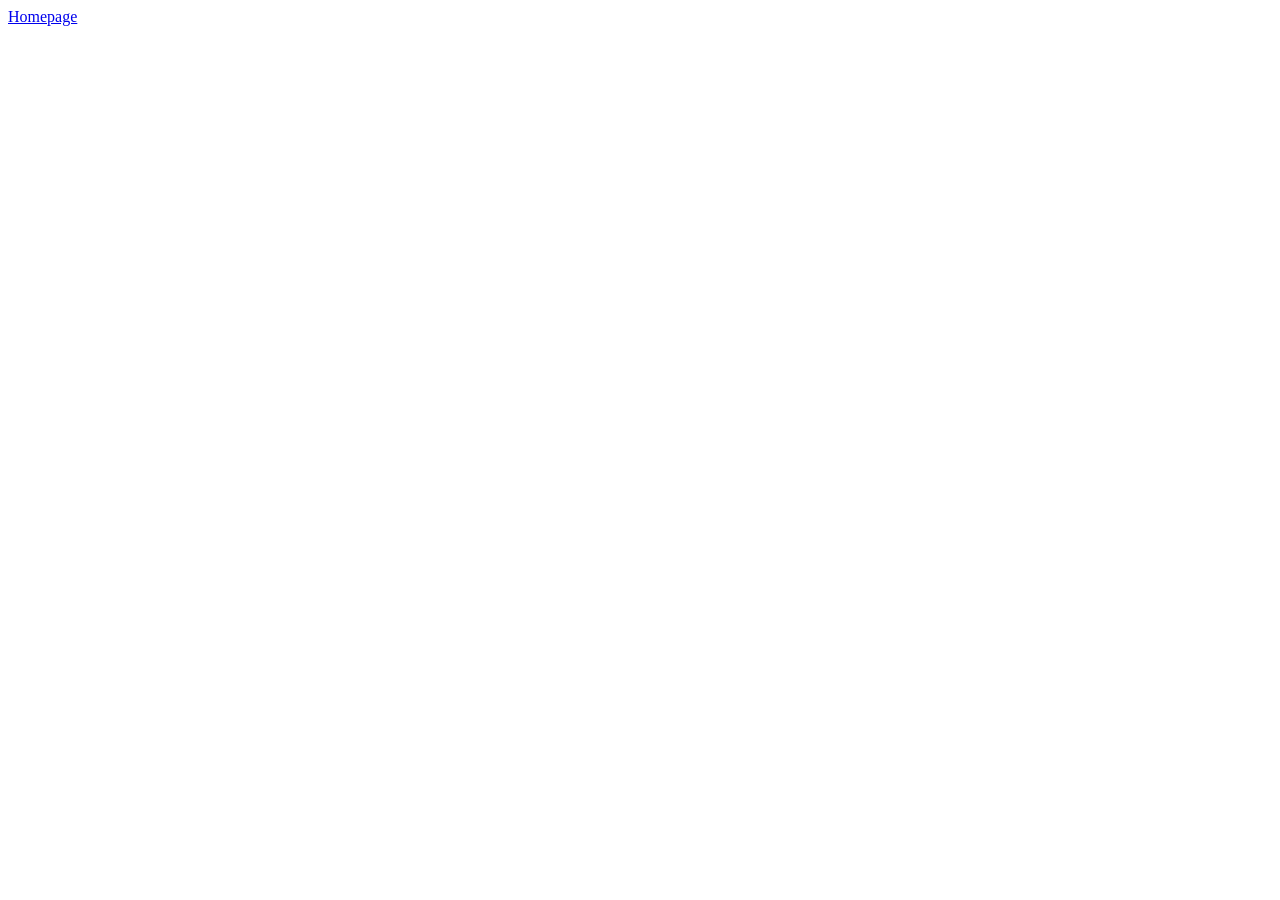
==== index.html @ 0506787c "Initial commit" ====
<!DOCTYPE html>
<html lang="en">
<head>
    <meta charset="UTF-8">
    <meta http-equiv="X-UA-Compatible" content="IE=edge">
    <meta name="viewport" content="width=device-width, initial-scale=1.0">
    <title>Index</title>
</head>
<body>
    <a href="/homepage.html">Homepage</a>
</body>
</html>
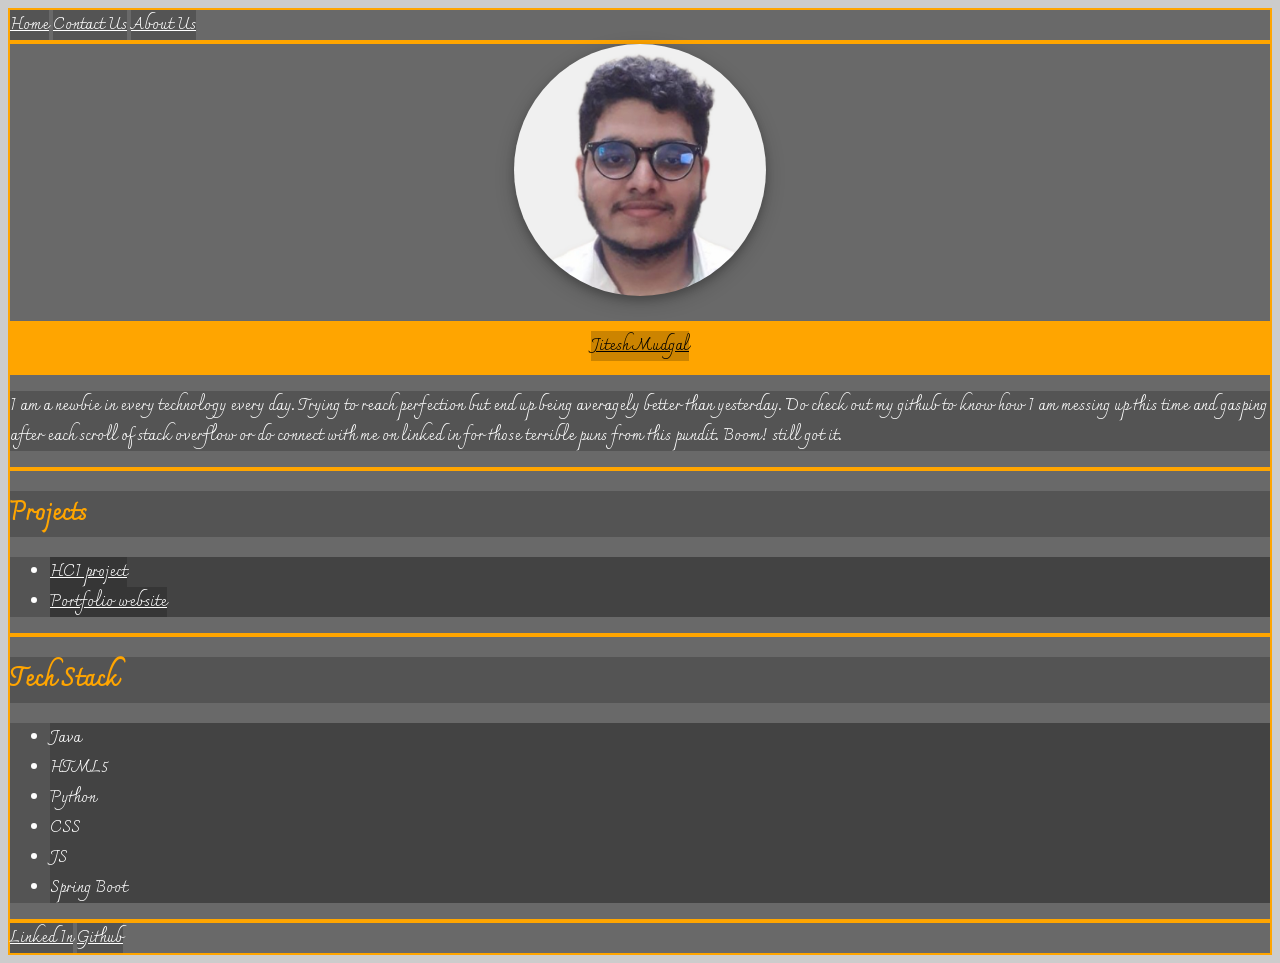
==== commit 7e12d814: "Update index.html Turns out one can have only one homepage, still don't know what happens with multi" ====
--- a/index.html
+++ b/index.html
@@ -1,12 +1,61 @@
 <!DOCTYPE html>
 <html lang="en">
 <head>
+    <!--Gonna add the background image-->
     <meta charset="UTF-8">
     <meta http-equiv="X-UA-Compatible" content="IE=edge">
     <meta name="viewport" content="width=device-width, initial-scale=1.0">
-    <title>Index</title>
+    <title>Jitesh Mudgal</title>
+    <link rel="stylesheet" href=".\main\myStyle.css">
 </head>
 <body>
-    <a href="/homepage.html">Homepage</a>
+    <header>
+        <nav id="nav" class="homepage_parent">
+            <a href="homepage.html">Home</a>
+            <a href="#contacts">Contact Us</a>
+            <a href="#aboutMe">About Us</a>
+        </nav>
+        <section id="personalInfo" class="homepage_parent">
+            <img src=".\main\asset\this one.jpg" alt="my mugshot">
+            <div class="container"><a href=".\main\asset\Jitesh's Resume.pdf" style="color: black;">Jitesh Mudgal</a>
+            </div>
+        </section>
+        <section id="aboutMe" class="homepage_parent">
+            <p>
+                I am a newbie in every technology every day. Trying to reach perfection but end up being averagely better than yesterday. Do check out my github to know how I am messing up this time and gasping after each scroll of stack overflow or do connect with me on linked in for those terrible puns from this pundit. Boom! still got it.
+            </p>
+        </section>
+    </header>
+    <main id="main" class = "homepage_parent">
+        <section id="projects" class = "homepage_parent">
+            <h2>Projects</h2>
+            <ul>
+                <li>
+                    <a href="https://github.com/jiteshmudgal/Project-HCI">HCI project</a>
+                </li>
+                <li>
+                    <a href="https://github.com/jiteshmudgal/jiteshmudgal.github.io">Portfolio website</a>
+                </li>
+            </ul>
+        </section>
+        <section id="skills" class = "homepage_parent">
+            <h2>Tech Stack</h2>
+            <ul>
+                <li>Java</li>
+                <li>HTML5</li>
+                <li>Python</li>
+                <li>CSS</li>
+                <li>JS</li>
+                <li>Spring Boot</li>
+            </ul>
+        </section>
+    </main>
+    <footer>
+        <div id="contacts" class="homepage_parent">
+            <a href="https://www.linkedin.com/in/jitesh-m-82a997164/">Linked In</a>
+            <a href="https://github.com/jiteshmudgal">Github</a>
+        </div>
+    </footer>
+
 </body>
-</html>
+</html>
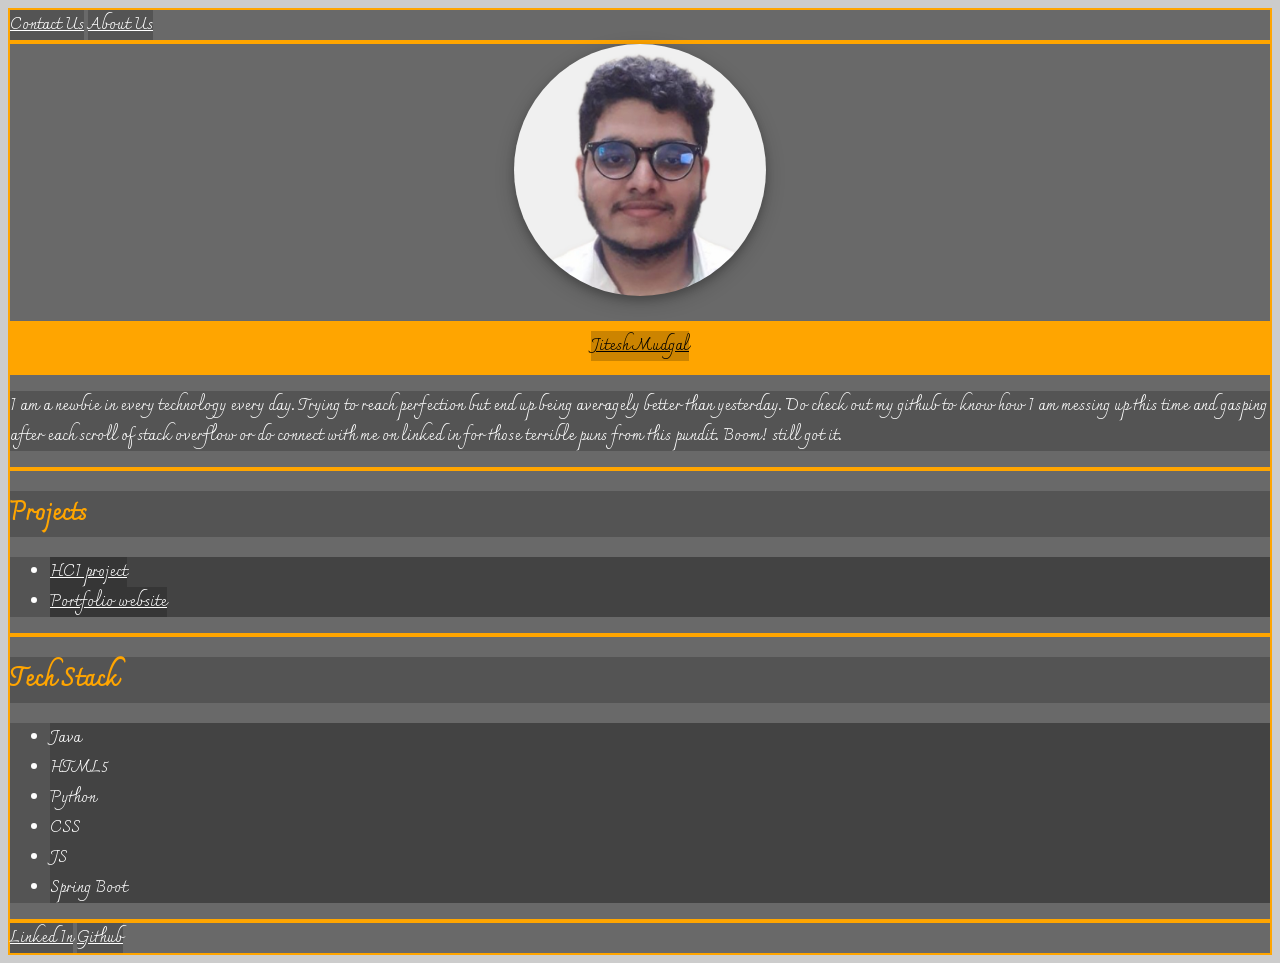
==== commit 4c6af76a: "Update index.html" ====
--- a/index.html
+++ b/index.html
@@ -11,7 +11,6 @@
 <body>
     <header>
         <nav id="nav" class="homepage_parent">
-            <a href="homepage.html">Home</a>
             <a href="#contacts">Contact Us</a>
             <a href="#aboutMe">About Us</a>
         </nav>
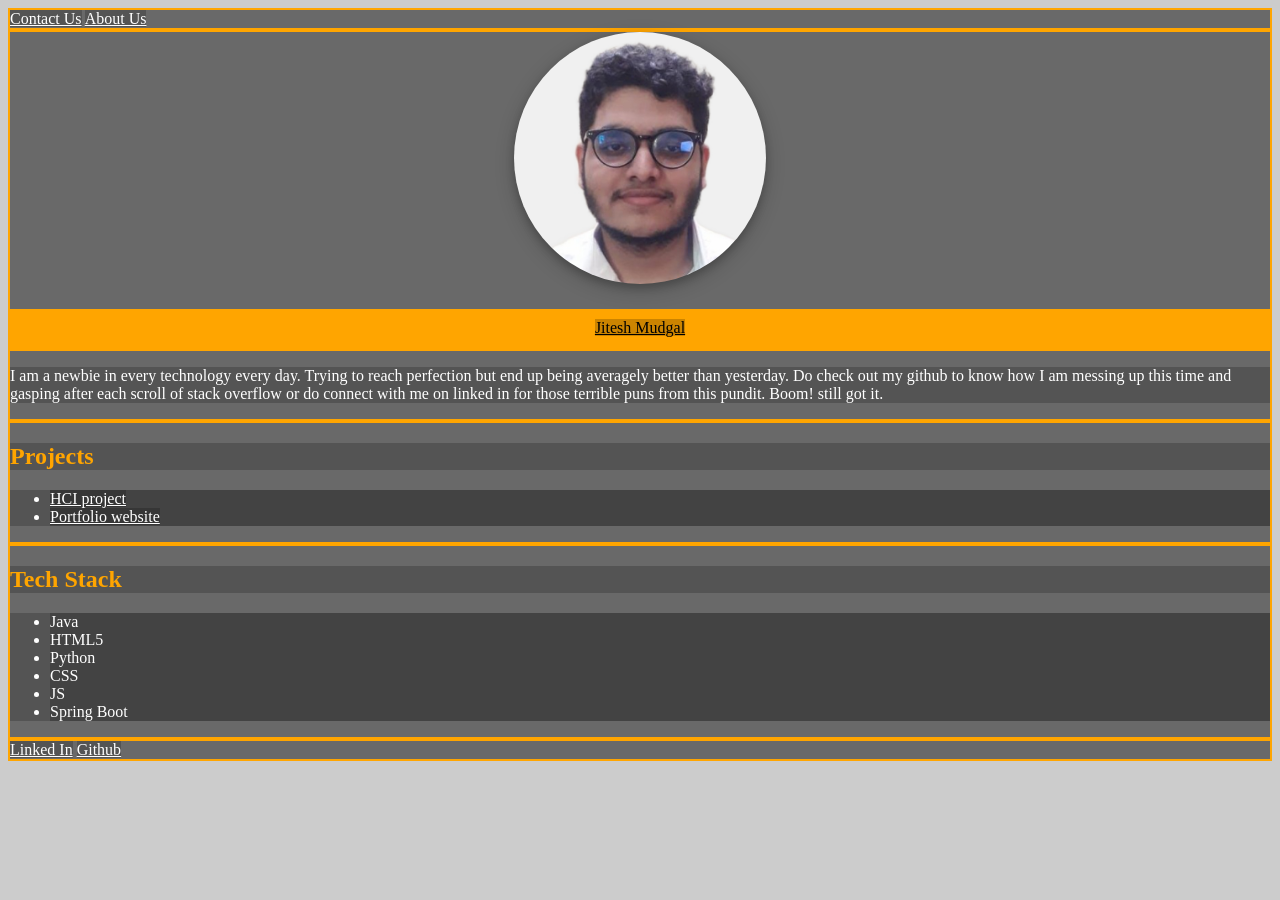
==== commit 4f4093db: "gaur" ====
--- a/index.html
+++ b/index.html
@@ -6,7 +6,7 @@
     <meta http-equiv="X-UA-Compatible" content="IE=edge">
     <meta name="viewport" content="width=device-width, initial-scale=1.0">
     <title>Jitesh Mudgal</title>
-    <link rel="stylesheet" href=".\main\myStyle.css">
+    <link rel="stylesheet" href="myStyle.css">
 </head>
 <body>
     <header>
@@ -15,8 +15,8 @@
             <a href="#aboutMe">About Us</a>
         </nav>
         <section id="personalInfo" class="homepage_parent">
-            <img src=".\main\asset\this one.jpg" alt="my mugshot">
-            <div class="container"><a href=".\main\asset\Jitesh's Resume.pdf" style="color: black;">Jitesh Mudgal</a>
+            <img src="this one.jpg" alt="my mugshot">
+            <div class="container"><a href="Jitesh's Resume.pdf" style="color: black;">Jitesh Mudgal</a>
             </div>
         </section>
         <section id="aboutMe" class="homepage_parent">
--- a/myStyle.css
+++ b/myStyle.css
@@ -0,0 +1,40 @@
+@font-face {
+    font-family: myFirstFont;
+    src: url("Charmonman-Regular.ttf");
+  }
+  body{
+    background-image: url('milky.jpeg');
+  }
+* {
+    font-family: myFirstFont;
+    background-color: rgba(0,0,0,.2);
+    color: #fff;
+ }
+section,nav,footer{
+    border: solid 2px orange;
+    border-collapse: collapse;
+    color: white;
+}
+a{
+    color: white;
+}
+h2{
+    color: orange;
+}
+img {
+    display: block;
+    margin-left: auto;
+    margin-right: auto;
+    width: 20%;
+    background-color: white;
+    border-radius: 50%;
+    box-shadow: 0 4px 8px 0 rgba(0, 0, 0, 0.2), 0 6px 20px 0 rgba(0, 0, 0, 0.19);
+    margin-bottom: 25px;
+    
+  }
+  div.container {
+    text-align: center;
+    padding: 10px 20px;
+    background-color: orange;
+  }
+  
